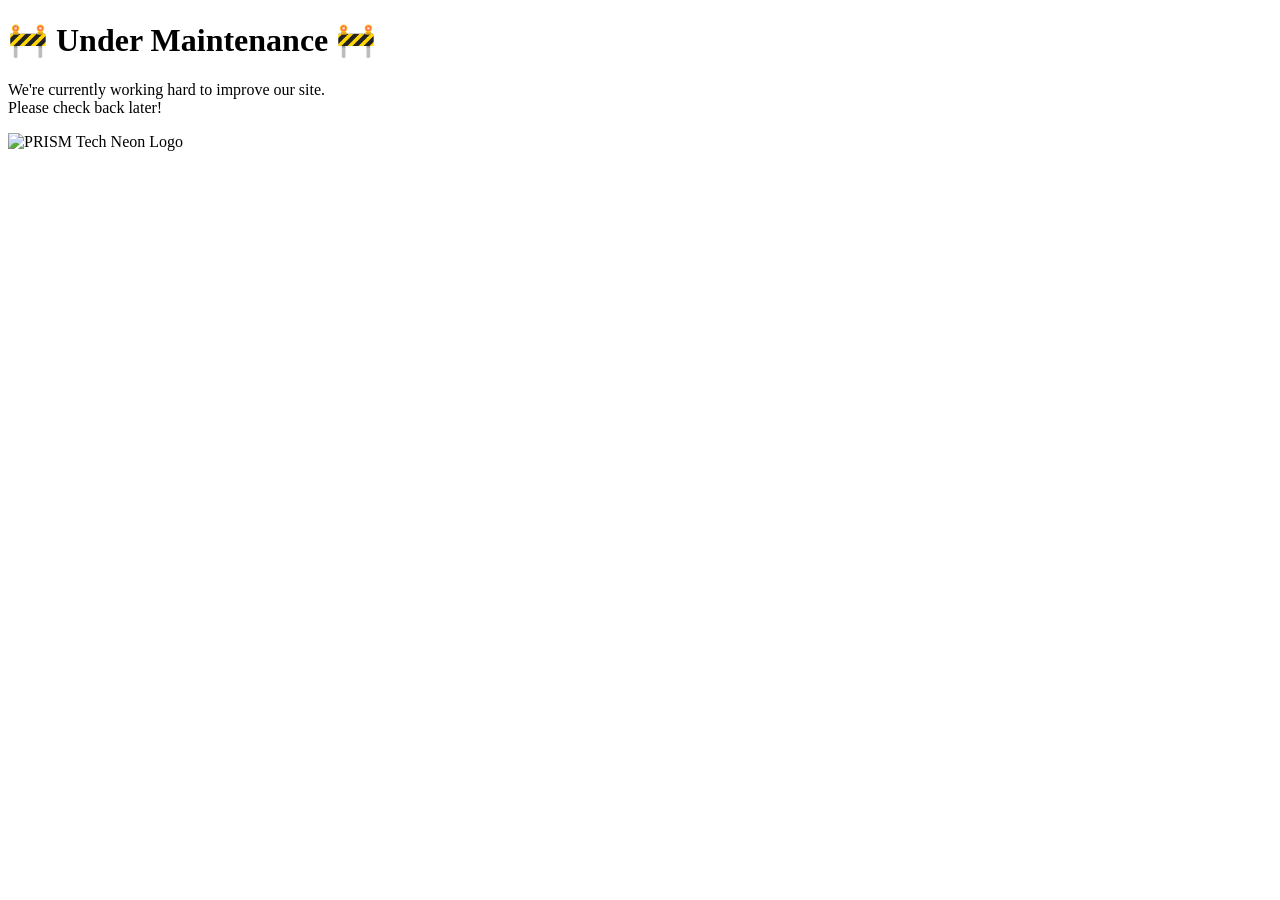
==== index.html @ adf8ceb5 "Structure Update" ====
<!DOCTYPE html>
<html lang="en">
<head>
  <meta charset="UTF-8">
  <meta http-equiv="refresh" content="0; url=maintenance.html">
  <title>Redirecting...</title>
</head>
<body>
  <p>If you are not redirected, <a href="maintenance.html">click here</a>.
  </p>
</body>

<script src="javascript/maintenance.js"></script>
</html>
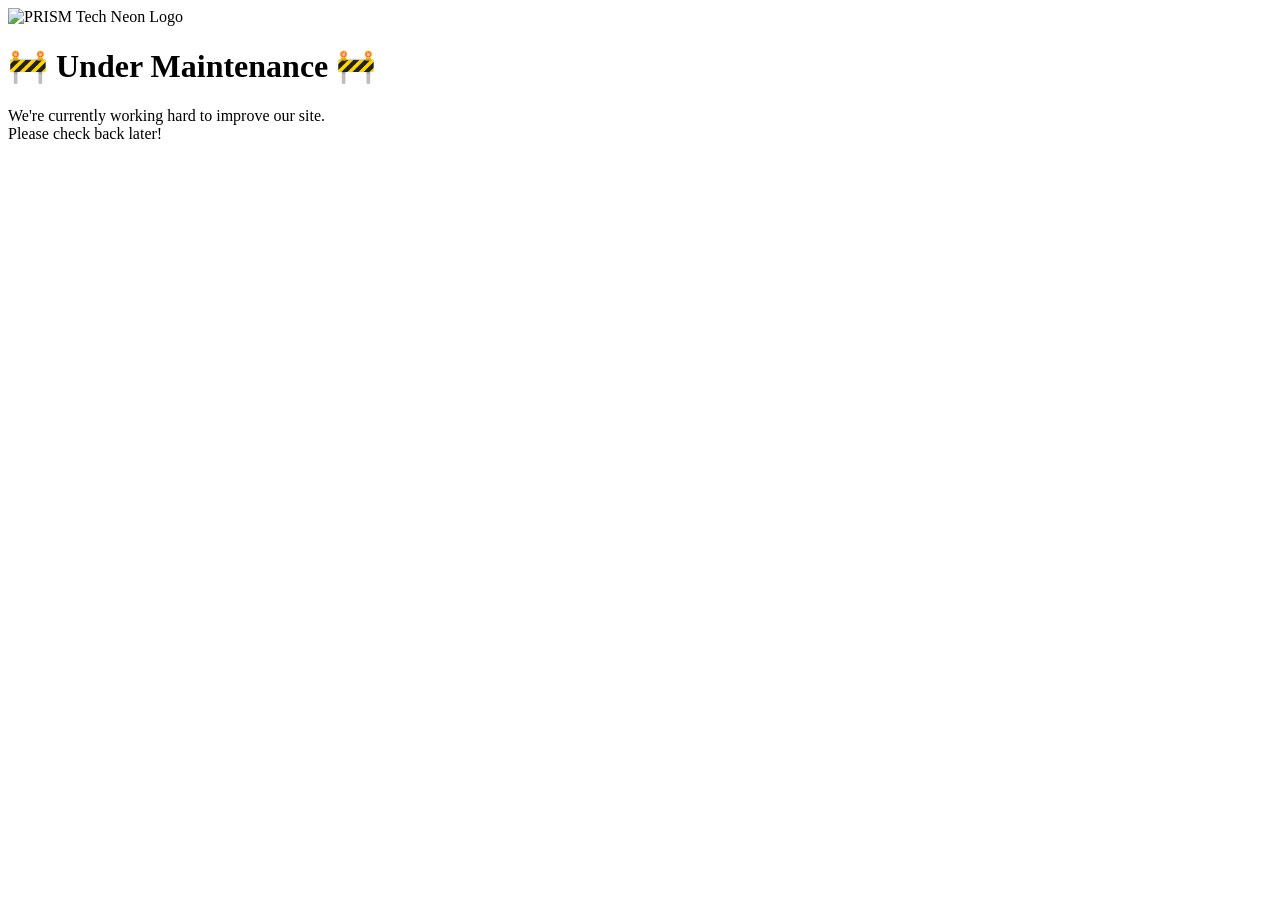
==== commit c066bf2a: "Adding Maintenane Page" ====
--- a/index.html
+++ b/index.html
@@ -2,13 +2,26 @@
 <html lang="en">
 <head>
   <meta charset="UTF-8">
-  <meta http-equiv="refresh" content="0; url=maintenance.html">
-  <title>Redirecting...</title>
+  <meta name="viewport" content="width=device-width, initial-scale=1.0">
+  <title>PRISM Tech PH</title>
+  <link rel="icon" type="image/png" href="image/prismtechph-icon.png">
+  <link rel="stylesheet" href="css/style-maintenance.css">
+  <link rel="stylesheet" href="https://cdnjs.cloudflare.com/ajax/libs/font-awesome/6.4.0/css/all.min.css">
+
+  <!-- Maintenance toggle script -->
+  <script src="javascript/maintenance.js"></script>
 </head>
 <body>
-  <p>If you are not redirected, <a href="maintenance.html">click here</a>.
-  </p>
+  <!-- Front page visuals -->
+  <canvas id="matrix"></canvas>
+  <section class="page_home">
+    <img src="image/prismtechph-nav_icon.png" alt="PRISM Tech Neon Logo" class="logo" id="logo">
+  </section>
+  <div id="loading-overlay">
+    <div class="loading-text">Initializing PRISM Tech PH...</div>
+  </div>
+
+  <!-- Normal scripts -->
+  <script src="javascript/javascript-matrix.js"></script>
 </body>
-
-<script src="javascript/maintenance.js"></script>
-</html>+</html>
--- a/css/style-maintenance.css
+++ b/css/style-maintenance.css
@@ -0,0 +1,76 @@
+html, body {
+  height: 100%;
+  margin: 0;
+  background: white;
+  font-family: 'Segoe UI', Arial, sans-serif;
+  color: #fff;
+  text-align: center;
+}
+
+/* Logo Section */
+.logo {
+  max-width: 500px;
+  width: 100%;
+  height: auto;
+  position: relative;
+  animation: moveUp 1s ease-out forwards;
+  margin-top: -60px;
+}
+
+@keyframes moveUp {
+  from { top: 40px; opacity: 0; }
+  to   { top: 0; opacity: 1; }
+}
+
+/* Maintenance Message */
+.maintenance {
+  margin-top: 60px;
+}
+
+h1 {
+  font-size: 60px;
+  margin-bottom: 0.5em;
+  color: #ffcc00;
+}
+
+p {
+  color: #333;
+  font-size: 20px;
+}
+
+/* ✅ Responsive behavior */
+@media (max-width: 768px) {
+  .logo {
+    max-width: 250px;
+  }
+
+  h1 {
+    font-size: 36px !important;
+  }
+
+  p {
+    font-size: 16px;
+  }
+
+  .maintenance {
+    margin-top: 40px;
+  }
+}
+
+@media (max-width: 480px) {
+  .logo {
+    max-width: 180px;
+  }
+
+  h1 {
+    font-size: 28px !important;
+  }
+
+  p {
+    font-size: 14px;
+  }
+
+  .maintenance {
+    margin-top: 30px;
+  }
+}
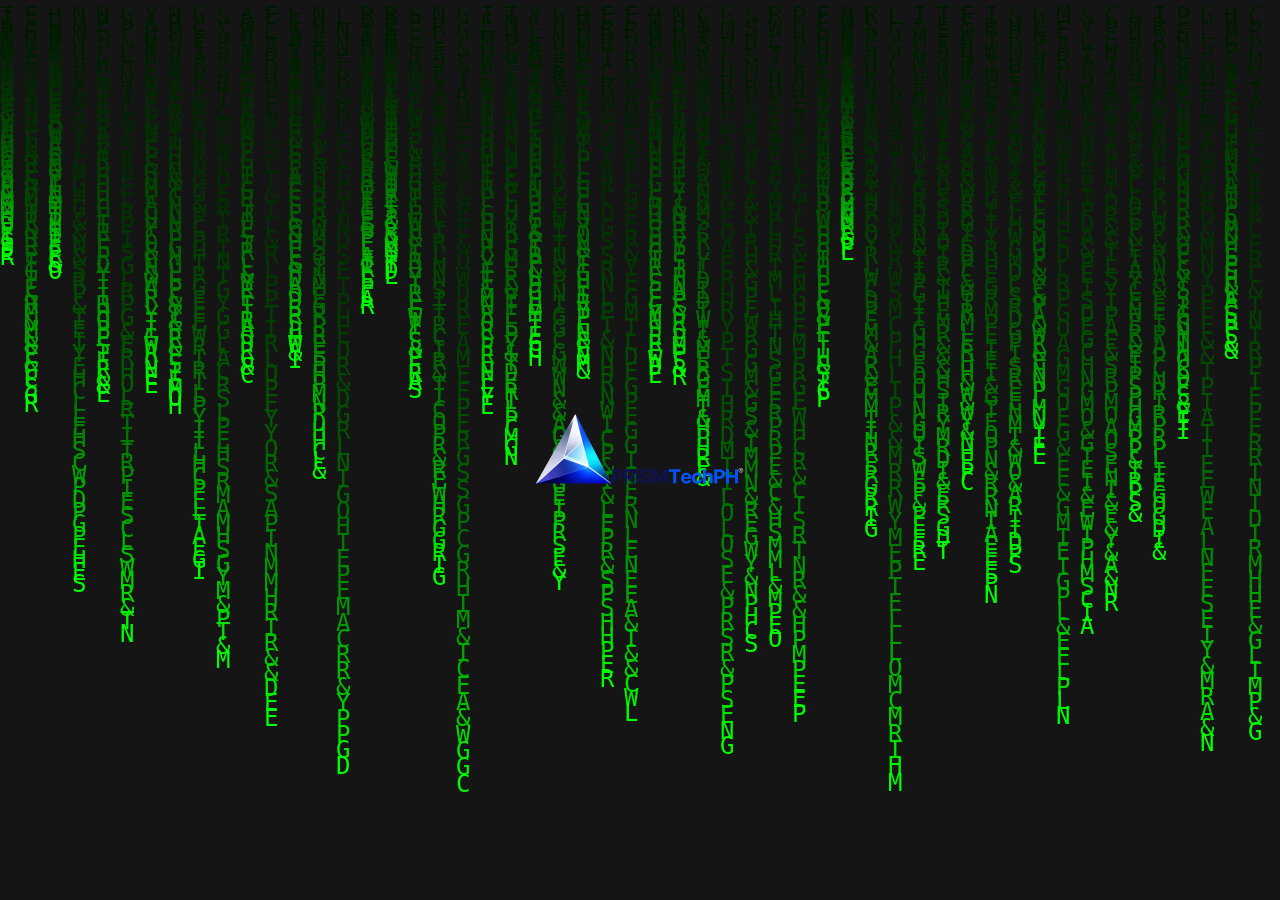
==== commit c1c2aa34: "PRISM Tech PH - Web Development v1.0" ====
--- a/index.html
+++ b/index.html
@@ -5,23 +5,21 @@
   <meta name="viewport" content="width=device-width, initial-scale=1.0">
   <title>PRISM Tech PH</title>
   <link rel="icon" type="image/png" href="image/prismtechph-icon.png">
-  <link rel="stylesheet" href="css/style-maintenance.css">
+  <link rel="stylesheet" href="css/style-index.css">
   <link rel="stylesheet" href="https://cdnjs.cloudflare.com/ajax/libs/font-awesome/6.4.0/css/all.min.css">
 
   <!-- Maintenance toggle script -->
-  <script src="javascript/maintenance.js"></script>
+  <script src="javascript/javascript-maintenance.js"></script>
 </head>
 <body>
-  <!-- Front page visuals -->
   <canvas id="matrix"></canvas>
   <section class="page_home">
-    <img src="image/prismtechph-nav_icon.png" alt="PRISM Tech Neon Logo" class="logo" id="logo">
+    <img src="image/prismtechph-logo_trans.png" alt="PRISM Tech Neon Logo" class="logo" id="logo">
   </section>
   <div id="loading-overlay">
     <div class="loading-text">Initializing PRISM Tech PH...</div>
   </div>
 
-  <!-- Normal scripts -->
   <script src="javascript/javascript-matrix.js"></script>
 </body>
 </html>
--- a/css/style-index.css
+++ b/css/style-index.css
@@ -0,0 +1,90 @@
+html, body {
+  height: 100%;
+  margin: 0;
+  background: transparent;
+  overflow: hidden;
+}
+
+/* Matrix canvas stays behind everything */
+#matrix {
+  display: block;
+  position: fixed;
+  top: 0;
+  left: 0;
+  z-index: -1;
+}
+
+/* Center logo container */
+.page_home {
+  position: absolute;
+  top: 50%;
+  left: 50%;
+  transform: translate(-50%, -50%);
+  z-index: 1;
+  text-align: center;
+}
+
+/* Logo styling */
+.logo {
+  max-width: 250px;
+  animation: pulse-glow 2s infinite ease-in-out;
+  cursor: pointer;
+  display: block;
+}
+
+@media (max-width: 1024px) {
+  .logo { max-width: 200px; }
+}
+
+@media (max-width: 768px) {
+  .logo { max-width: 160px; }
+}
+
+@media (max-width: 480px) {
+  .logo { max-width: 120px; }
+}
+
+
+/* Neon Prism Glow Animation */
+@keyframes pulse-glow {
+  0% {
+    transform: scale(1);
+    filter: drop-shadow(0 0 6px #00c896)
+            drop-shadow(0 0 10px #6a0dad)
+            drop-shadow(0 0 14px #007bff);
+  }
+  50% {
+    transform: scale(1.1);
+    filter: drop-shadow(0 0 12px #00c896)
+            drop-shadow(0 0 16px #6a0dad)
+            drop-shadow(0 0 20px #007bff);
+  }
+  100% {
+    transform: scale(1);
+    filter: drop-shadow(0 0 6px #00c896)
+            drop-shadow(0 0 10px #6a0dad)
+            drop-shadow(0 0 14px #007bff);
+  }
+}
+
+#loading-overlay {
+  position: fixed;
+  top: 0; left: 0;
+  width: 100%; height: 100%;
+  background: rgba(0,0,0,0.9);
+  display: flex;
+  justify-content: center;
+  align-items: center;
+  color: #00FF00;
+  font-size: 2rem;
+  font-family: JetBrains Mono, monospace;
+  z-index: 2000;
+  opacity: 0;
+  transition: opacity 0.3s ease-in-out;
+  pointer-events: none; /* ✅ lets clicks pass through */
+}
+
+#loading-overlay.show {
+  opacity: 1;
+  pointer-events: auto; /* ✅ overlay only blocks when active */
+}
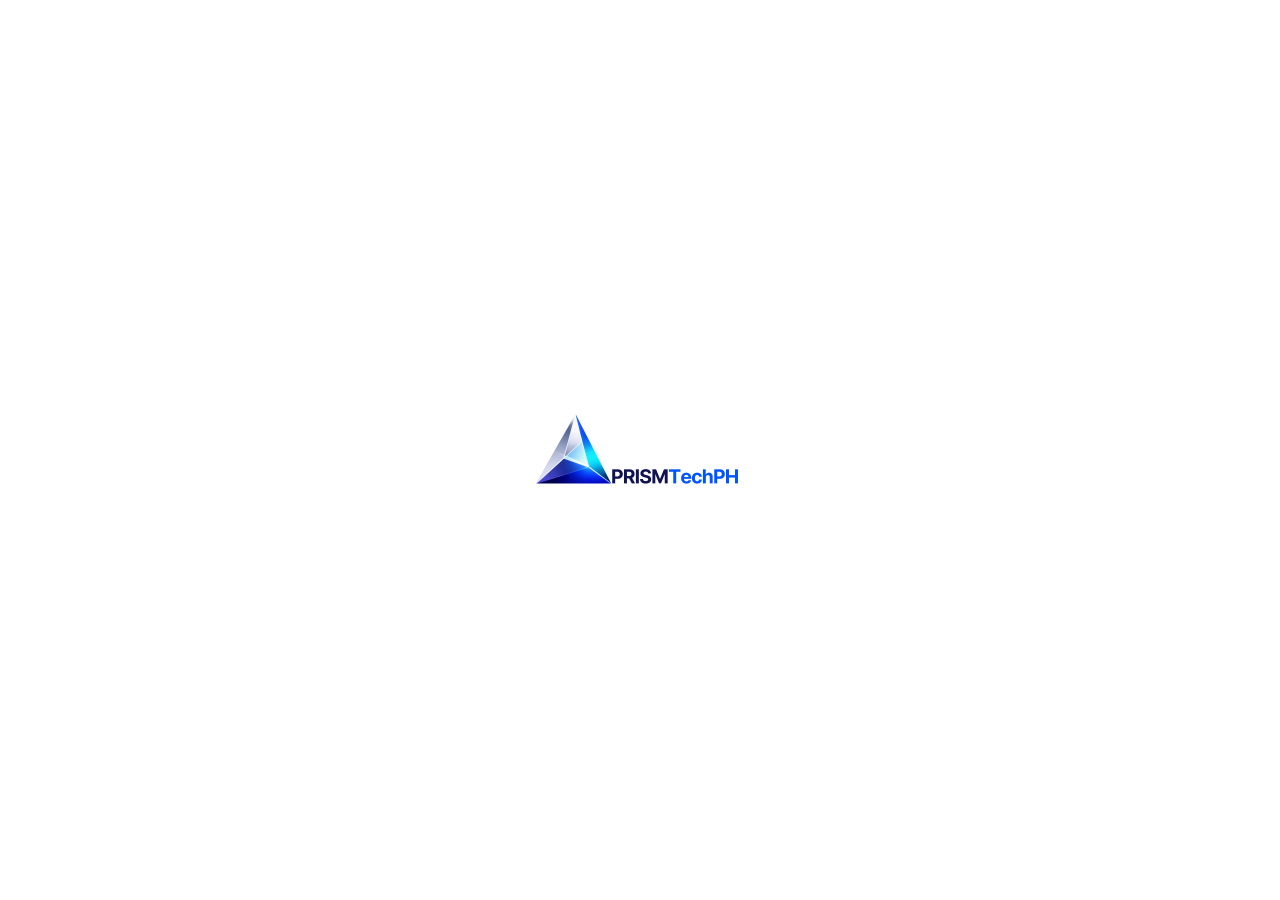
==== commit 1daf1588: "PRISM Tech PH - Website v1.0" ====
--- a/index.html
+++ b/index.html
@@ -20,6 +20,6 @@
     <div class="loading-text">Initializing PRISM Tech PH...</div>
   </div>
 
-  <script src="javascript/javascript-matrix.js"></script>
+  <script src="javascript/javascript-maintenance.js" defer></script>
 </body>
 </html>
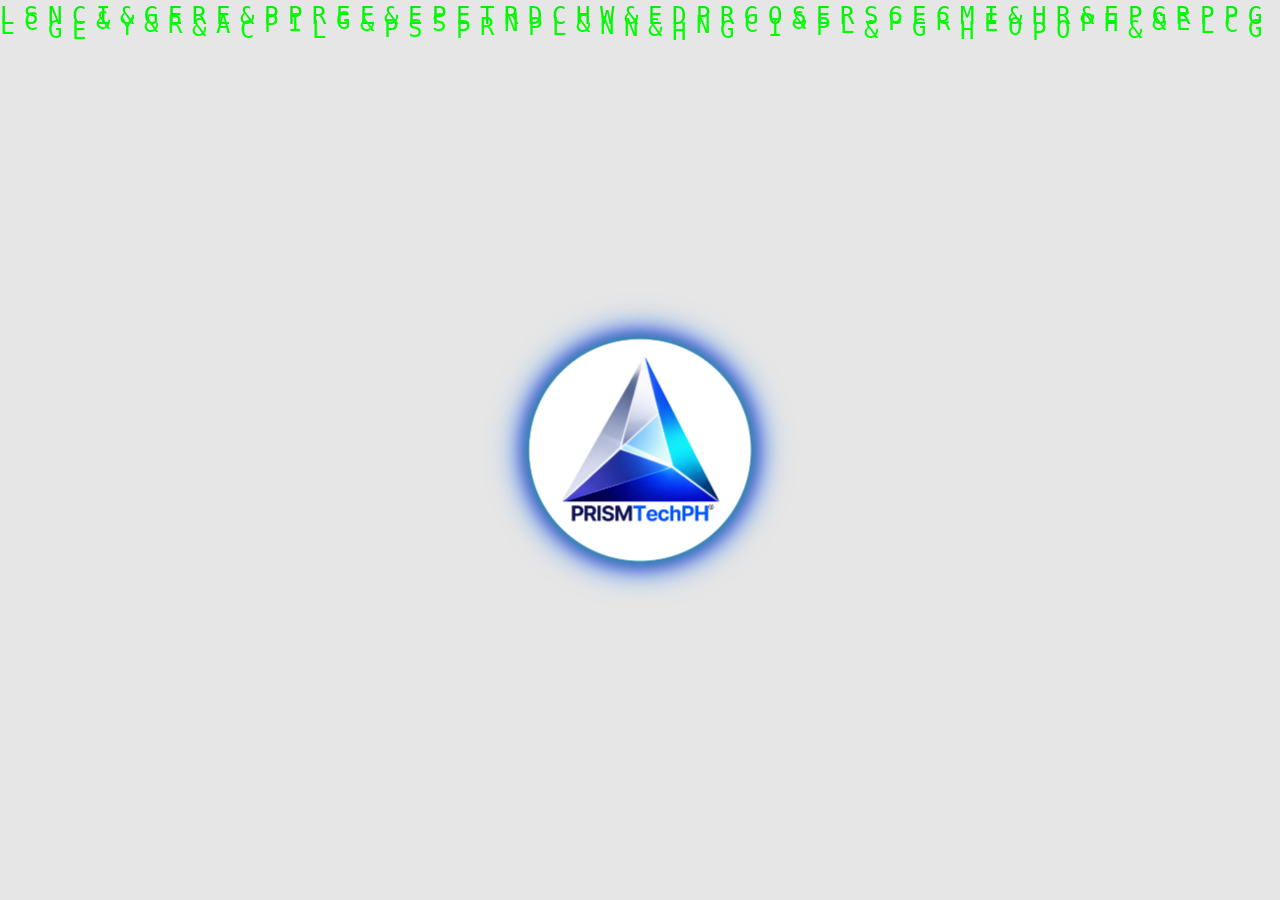
==== commit e32f5a45: "PRISM Tech PH - Staging Web Development v1" ====
--- a/index.html
+++ b/index.html
@@ -2,24 +2,10 @@
 <html lang="en">
 <head>
   <meta charset="UTF-8">
-  <meta name="viewport" content="width=device-width, initial-scale=1.0">
   <title>PRISM Tech PH</title>
-  <link rel="icon" type="image/png" href="image/prismtechph-icon.png">
-  <link rel="stylesheet" href="css/style-index.css">
-  <link rel="stylesheet" href="https://cdnjs.cloudflare.com/ajax/libs/font-awesome/6.4.0/css/all.min.css">
-
-  <!-- Maintenance toggle script -->
-  <script src="javascript/javascript-maintenance.js"></script>
+  <script src="javascript/javascript-switcher.js" defer></script>
 </head>
 <body>
-  <canvas id="matrix"></canvas>
-  <section class="page_home">
-    <img src="image/prismtechph-logo_trans.png" alt="PRISM Tech Neon Logo" class="logo" id="logo">
-  </section>
-  <div id="loading-overlay">
-    <div class="loading-text">Initializing PRISM Tech PH...</div>
-  </div>
-
-  <script src="javascript/javascript-maintenance.js" defer></script>
+  <!-- Principe and Ramos Information Services Management -->
 </body>
 </html>
